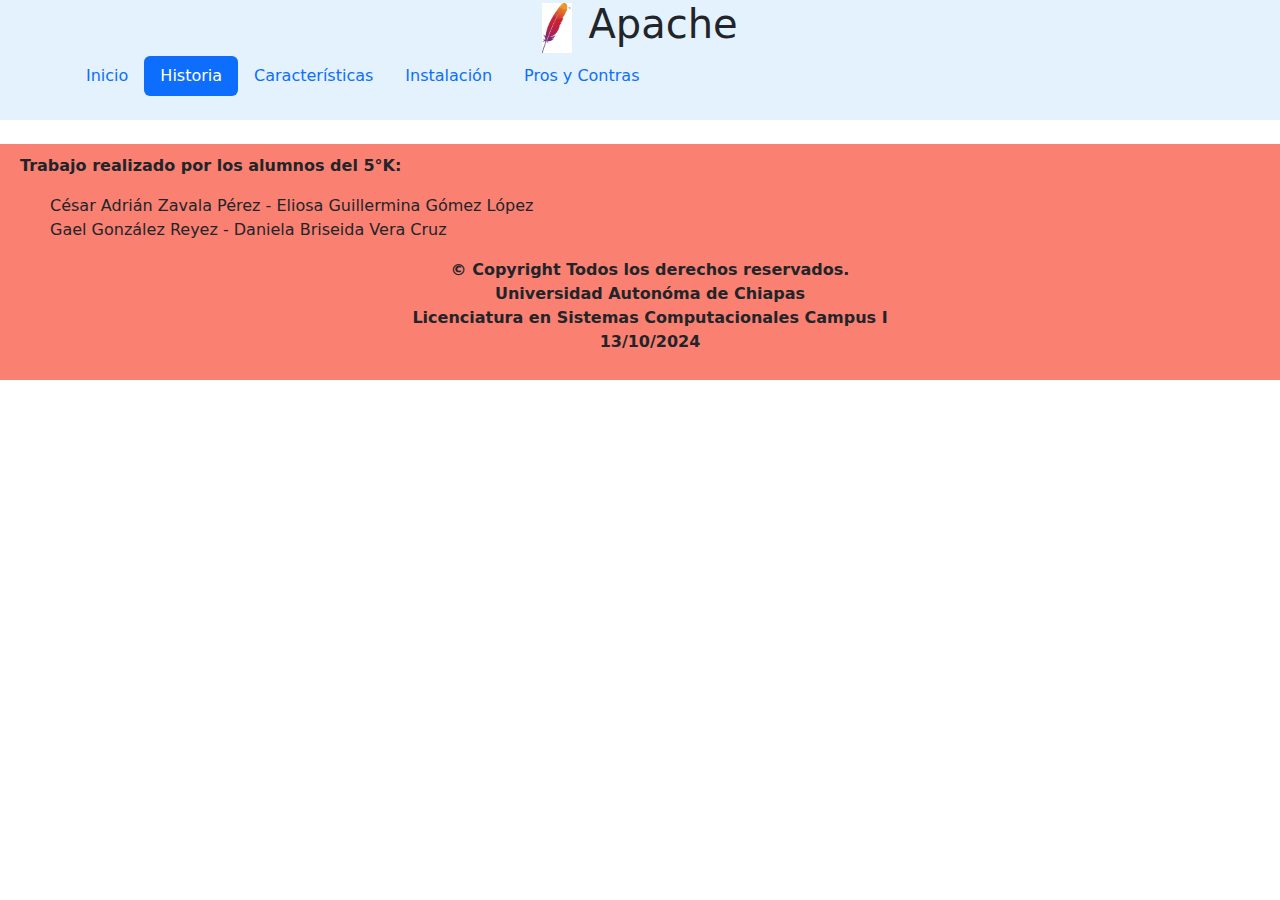
==== historia.html @ 1c1c0908 "Primera Accion" ====
<!DOCTYPE html>
<html lang="en">
<head>
    <meta charset="UTF-8">
    <meta name="viewport" content="width=device-width, initial-scale=1.0">
    <title>Apache</title>
    <link rel="stylesheet" href="css/styleh.css">
    <link rel="stylesheet" type="text/css" href="Bootstrap/bootstrap.min.css">
    <script type="text/javascript" src="js/bootstrap.min.js"></script>
</head>
<body>
    <center style="background-color: #e3f2fd;">
        <div class="d-flex justify-content-center align-items-center">
            <a href="https://httpd.apache.org/">
                <img src="img/Logo.jpg" width="30" height="90" class="img-fluid me-3" alt="Logo">
            </a>
            <a class="navbar-brand" href="https://httpd.apache.org/"><b><h1>Apache</h1></b></a>
        </div>
        <div class="container">
            <div class="row justify-content-center">
                <ul class="nav nav-pills">
                    <li class="nav-item">
                        <a class="nav-link" href="index.html">Inicio</a>
                    </li>
                    <li class="nav-item">
                        <a class="nav-link active" href="historia.html">Historia</a>
                    </li>
                    <li class="nav-item">
                        <a class="nav-link" href="detalles.html">Características</a>
                    </li>
                    <li class="nav-item">
                        <a class="nav-link" href="info.html">Instalación</a>
                    </li>
                    <li class="nav-item">
                        <a class="nav-link" href="uso.html">Pros y Contras</a>
                    </li>
                </ul>
            </div>
        </div>
        <br>
    </center>
    <br>
    
    <footer id="Pie"><!-- Pie de página -->
        <p><b>Trabajo realizado por los alumnos del 5°K:</b></p>
            <ul id="In">
              <li>César Adrián Zavala Pérez - Eliosa Guillermina Gómez López</li>
              <li>Gael González Reyez - Daniela Briseida Vera Cruz</li>
            </ul>
            <center><p><b>© Copyright Todos los derechos reservados. <br> Universidad Autonóma de Chiapas <br> Licenciatura en Sistemas Computacionales Campus I <br> 13/10/2024</b></p></center>
    </footer>
</body>
</html>
---- css/styleh.css ----
*{
    padding: 0;
    margin: 0;
}
#Pie
{
    padding-top: 10px;
    padding-block: 10px;
    padding-left: 20px;
    background-color: salmon;
}
#In
{
    padding-left: 30px;
}
ul
{
    list-style-type: none;
}
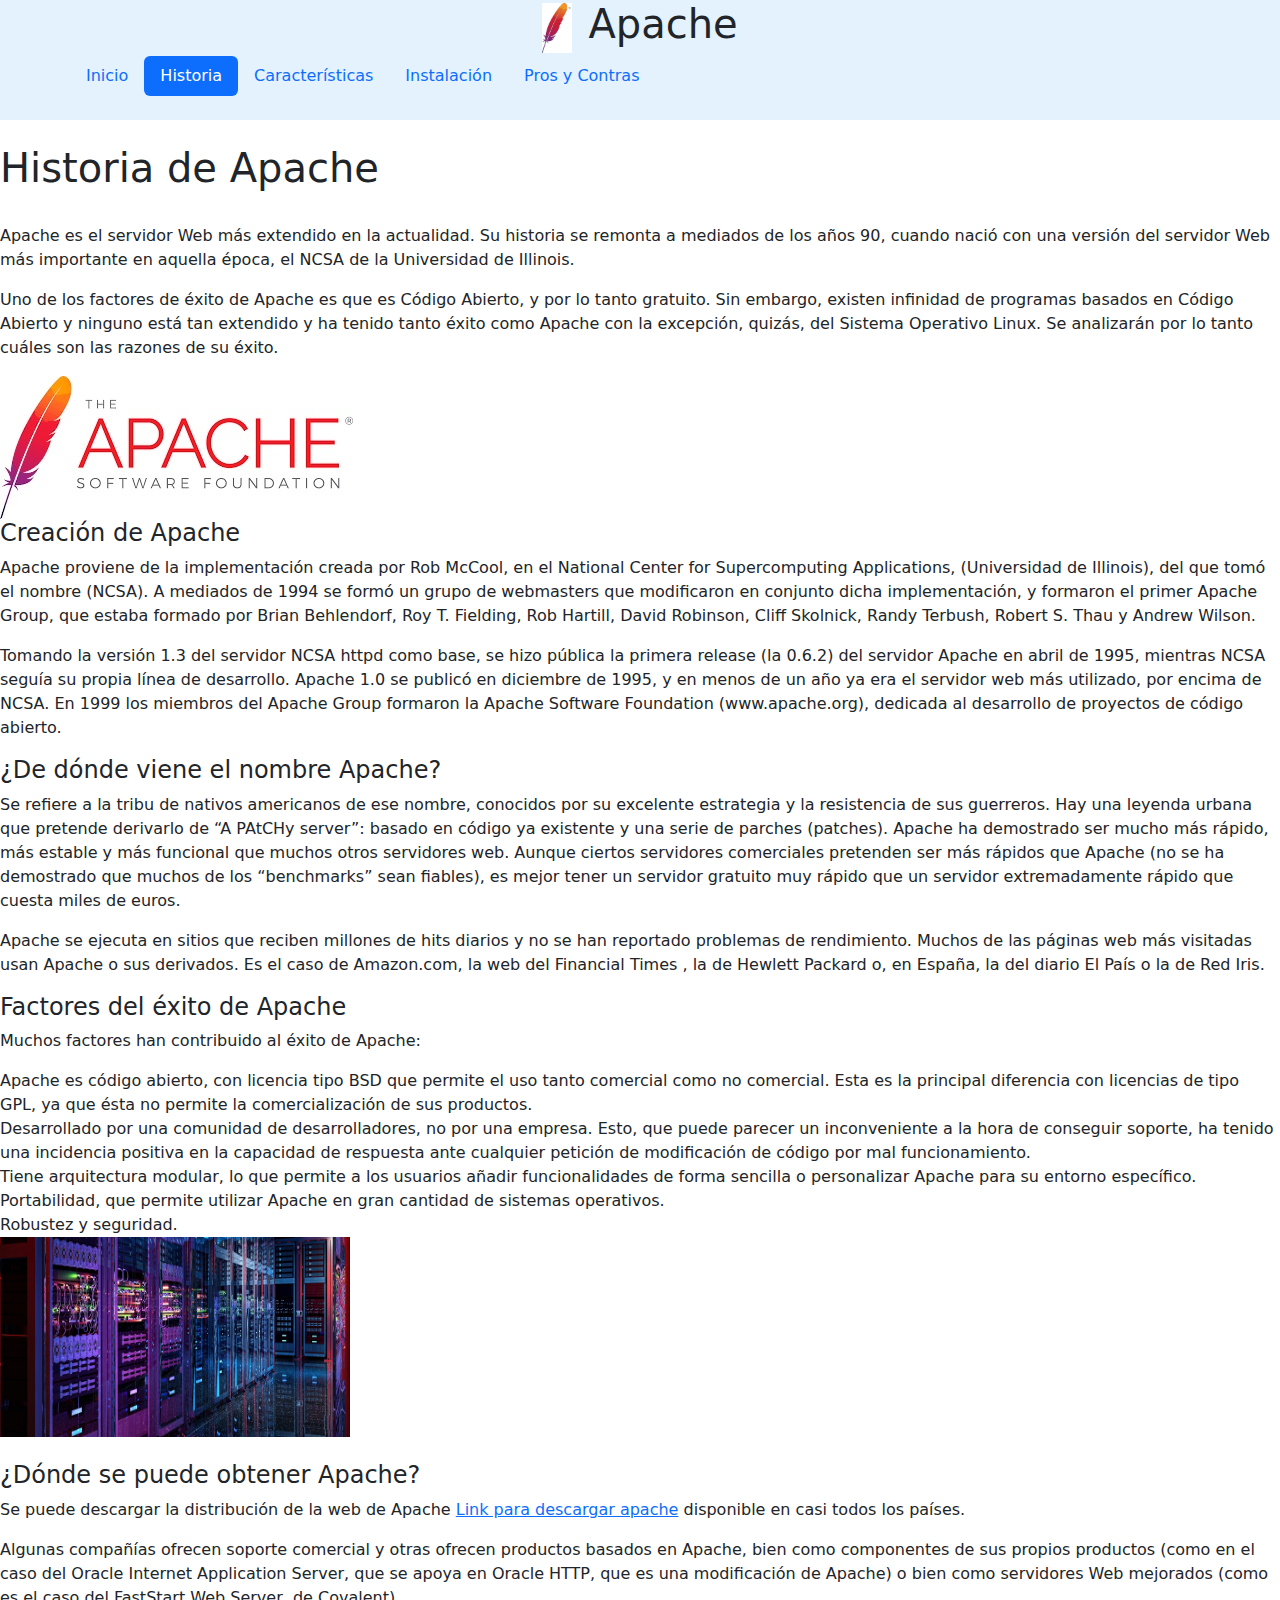
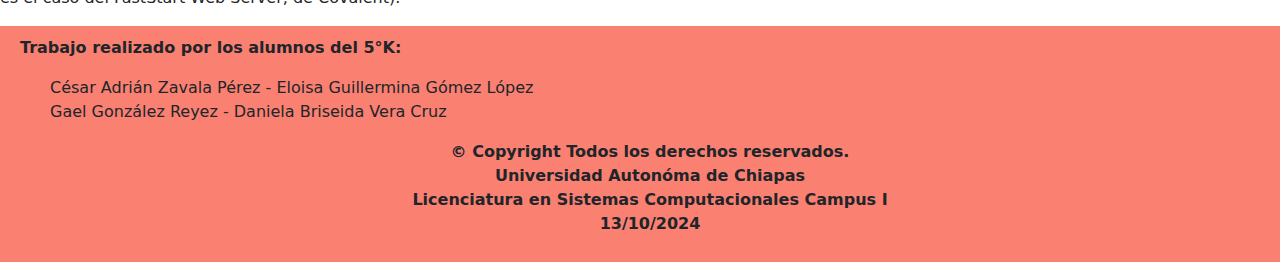
==== commit 70110c84: "historia comp" ====
--- a/historia.html
+++ b/historia.html
@@ -40,11 +40,86 @@
         <br>
     </center>
     <br>
-    
+    <article>
+        <h1>Historia de Apache </h1>
+        <br>
+        <p>Apache es el servidor Web más extendido en la actualidad. Su historia 
+            se remonta a mediados de los años 90, cuando nació con una versión del
+             servidor Web más importante en aquella época, el NCSA de la Universidad 
+             de Illinois.</p>
+             <p>
+                Uno de los factores de éxito de Apache es que es Código Abierto, y 
+                por lo tanto gratuito. Sin embargo, existen infinidad de programas 
+                basados en Código Abierto y ninguno está tan extendido y ha tenido 
+                tanto éxito como Apache con la excepción, quizás, del Sistema 
+                Operativo Linux. Se analizarán por lo tanto cuáles son las razones de su éxito. 
+             </p>
+             <img src="img/Apache.jpg">
+             <h4>Creación de Apache</h4>
+             <p>
+                Apache proviene de la implementación creada por Rob McCool, en el National
+                 Center for Supercomputing Applications, (Universidad de Illinois), del que
+                  tomó el nombre (NCSA). A mediados de 1994 se formó un grupo de webmasters
+                   que modificaron en conjunto dicha implementación, y formaron el primer 
+                   Apache Group, que estaba formado por Brian Behlendorf, Roy T. Fielding,
+                    Rob Hartill, David Robinson, Cliff Skolnick, Randy Terbush, Robert S. 
+                    Thau y Andrew Wilson. 
+             </p>
+             <p>
+                Tomando la versión 1.3 del servidor NCSA httpd como base, se hizo pública la
+                 primera release (la 0.6.2) del servidor Apache en abril de 1995, mientras 
+                 NCSA seguía su propia línea de desarrollo. Apache 1.0 se publicó en diciembre
+                  de 1995, y en menos de un año ya era el servidor web más utilizado, por encima 
+                  de NCSA. En 1999 los miembros del Apache Group formaron la Apache Software 
+                  Foundation (www.apache.org), dedicada al desarrollo de proyectos de código abierto. 
+             </p>
+             <h4>¿De dónde viene el nombre Apache?</h4>
+              <p>
+                Se refiere a la tribu de nativos americanos de ese nombre, conocidos por su excelente 
+                estrategia y la resistencia de sus guerreros. Hay una leyenda urbana que pretende
+                 derivarlo de “A PAtCHy server”: basado en código ya existente y una serie de parches
+                  (patches). Apache ha demostrado ser mucho más rápido, más estable y más funcional 
+                  que muchos otros servidores web. Aunque ciertos servidores comerciales pretenden
+                   ser más rápidos que Apache (no se ha demostrado que muchos de los “benchmarks” 
+                   sean fiables), es mejor tener un servidor gratuito muy rápido que un servidor 
+                   extremadamente rápido que cuesta miles de euros. 
+              </p>
+              <p>
+                Apache se ejecuta en sitios que reciben millones de hits diarios y no se han reportado
+                 problemas de rendimiento. Muchos de las páginas web más visitadas usan Apache o sus 
+                 derivados. Es el caso de Amazon.com, la web del Financial Times , la de Hewlett Packard 
+                  o, en España, la del diario El País o la de Red Iris. 
+              </p>
+              <h4>Factores del éxito de Apache </h4>
+              <p>   Muchos factores han contribuido al éxito de Apache:</p>
+              <al>
+                <li>Apache es código abierto, con licencia tipo BSD que permite el uso tanto comercial 
+                    como no comercial. Esta es la principal diferencia con licencias de tipo GPL, ya 
+                    que ésta no permite la comercialización de sus productos. </li>
+                <li>Desarrollado por una comunidad de desarrolladores, no por una empresa. Esto, que
+                     puede parecer un inconveniente a la hora de conseguir soporte, ha tenido una 
+                     incidencia positiva en la capacidad de respuesta ante cualquier petición de
+                      modificación de código por mal funcionamiento. </li>
+                <li>Tiene arquitectura modular, lo que permite a los usuarios añadir funcionalidades
+                     de forma sencilla o personalizar Apache para su entorno específico. </li>
+                <li>Portabilidad, que permite utilizar Apache en gran cantidad de sistemas operativos. </li>
+                <li>Robustez y seguridad.</li>
+              </al>
+              <img src="img/Factor.jpg" height="200px" width="350px"><br>
+              <br>
+              <h4>¿Dónde se puede obtener Apache?</h4>
+              <p>Se puede descargar la distribución de la web de Apache <a href="www.apache.org/dist/httpd/">Link para descargar apache</a> 
+                disponible en casi todos los países. </p>
+                <p>Algunas compañías ofrecen soporte comercial y otras ofrecen productos basados en Apache,
+                     bien como componentes de sus propios productos (como en el caso del Oracle Internet
+                      Application Server, que se apoya en Oracle HTTP, que es una modificación de Apache) 
+                      o bien como servidores Web mejorados (como es el caso del FastStart Web Server, de Covalent). </p>
+
+    </article>
     <footer id="Pie"><!-- Pie de página -->
         <p><b>Trabajo realizado por los alumnos del 5°K:</b></p>
             <ul id="In">
-              <li>César Adrián Zavala Pérez - Eliosa Guillermina Gómez López</li>
+              <li>César Adrián Zavala Pérez - Eloisa Guillermina Gómez López</li>
               <li>Gael González Reyez - Daniela Briseida Vera Cruz</li>
             </ul>
             <center><p><b>© Copyright Todos los derechos reservados. <br> Universidad Autonóma de Chiapas <br> Licenciatura en Sistemas Computacionales Campus I <br> 13/10/2024</b></p></center>
